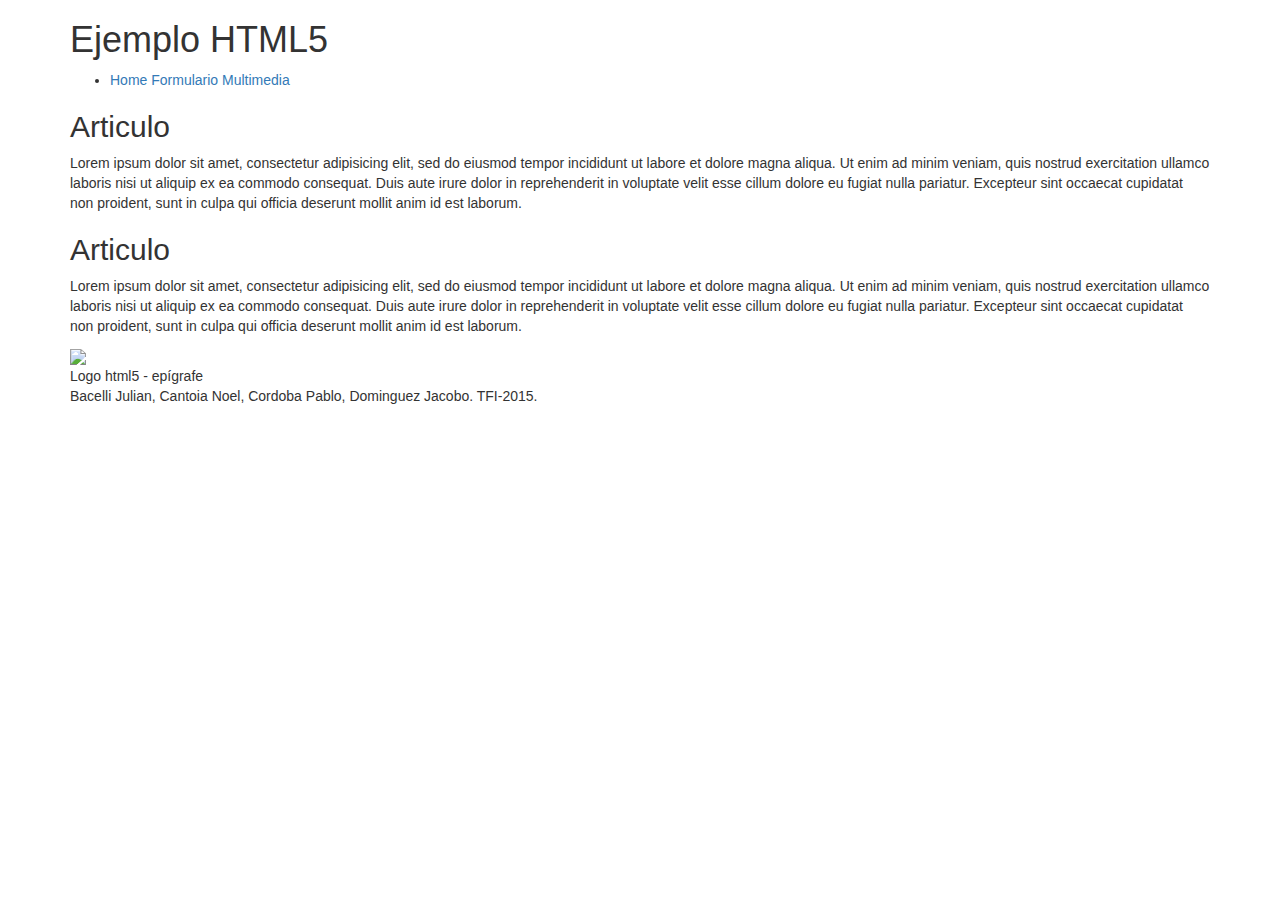
==== index.html @ 43580434 "Primeros archivos para codificación de ejemplo." ====
<!DOCTYPE html>
<html>
    <head>
        <meta charset="utf-8">
        <title>Ejemplo HTML5</title>
        <!-- Latest compiled and minified CSS -->
        <link rel="stylesheet" href="https://maxcdn.bootstrapcdn.com/bootstrap/3.3.5/css/bootstrap.min.css">
        <!-- Latest compiled and minified JavaScript -->
        <script src="https://maxcdn.bootstrapcdn.com/bootstrap/3.3.5/js/bootstrap.min.js"></script>
    </head>
    <body>
        <!--header-->
        <header>
            <div class="container">
                <h1>Ejemplo HTML5</h1>
            </div>
        </header>
        <div class="container">
            <nav>
                <ul>
                    <li>
                        <a href="./index.html">Home</a>
                        <a href="./formulario.html">Formulario</a>
                        <a href="./multimedia.html">Multimedia</a>
                    </li>
                </ul>
            </nav>
            <section id="contenido">
                <article>
                    <h2>Articulo</h2>
                    <p>
                        Lorem ipsum dolor sit amet, consectetur adipisicing elit, sed do eiusmod tempor incididunt ut labore et
                        dolore magna aliqua. Ut enim ad minim veniam, quis nostrud exercitation ullamco laboris nisi ut aliquip ex
                        ea commodo consequat. Duis aute irure dolor in reprehenderit in voluptate velit esse cillum dolore eu fugiat
                        nulla pariatur. Excepteur sint occaecat cupidatat non proident, sunt in culpa qui officia deserunt mollit anim id
                        est laborum.
                    </p>
                </article>
                <article>
                    <h2>Articulo</h2>
                    <p>
                        Lorem ipsum dolor sit amet, consectetur adipisicing elit, sed do eiusmod tempor incididunt ut labore et
                        dolore magna aliqua. Ut enim ad minim veniam, quis nostrud exercitation ullamco laboris nisi ut aliquip ex
                        ea commodo consequat. Duis aute irure dolor in reprehenderit in voluptate velit esse cillum dolore eu fugiat
                        nulla pariatur. Excepteur sint occaecat cupidatat non proident, sunt in culpa qui officia deserunt mollit anim id
                        est laborum.
                    </p>
                </article>
            </section>
            <aside>
                <figure>
                    <img src="http://www.juanignacioalberola.com/wp-content/uploads/2014/05/html5.png">
                    <figcaption>
                        Logo html5 - epígrafe
                    </figcaption>
                </figure>
            </aside>
        </div>

        <footer>
            <div class="container">
                Bacelli Julian, Cantoia Noel, Cordoba Pablo, Dominguez Jacobo. TFI-2015.
            </div>
        </footer>

    </body>
</html>
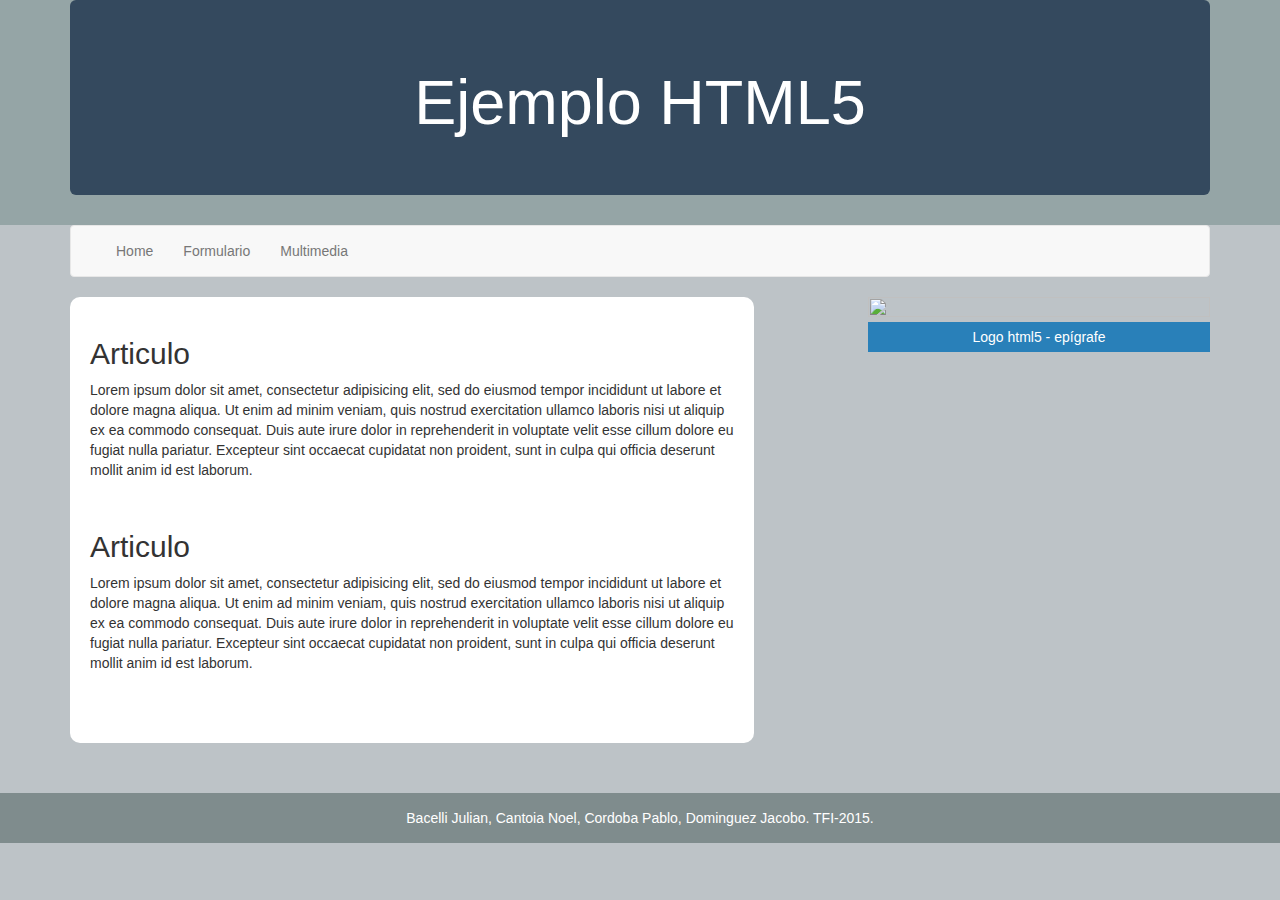
==== commit e1b2d3c2: "Terminada la home." ====
--- a/index.html
+++ b/index.html
@@ -2,9 +2,12 @@
 <html>
     <head>
         <meta charset="utf-8">
+        <meta name="viewport" content="width=device-width, initial-scale=1">
         <title>Ejemplo HTML5</title>
         <!-- Latest compiled and minified CSS -->
         <link rel="stylesheet" href="https://maxcdn.bootstrapcdn.com/bootstrap/3.3.5/css/bootstrap.min.css">
+        <!--own css-->
+        <link rel="stylesheet" href="./css/style.css">
         <!-- Latest compiled and minified JavaScript -->
         <script src="https://maxcdn.bootstrapcdn.com/bootstrap/3.3.5/js/bootstrap.min.js"></script>
     </head>
@@ -12,49 +15,61 @@
         <!--header-->
         <header>
             <div class="container">
-                <h1>Ejemplo HTML5</h1>
+                <div class="jumbotron text-center">
+                    <h1>Ejemplo HTML5</h1>
+                </div>
             </div>
         </header>
         <div class="container">
-            <nav>
-                <ul>
-                    <li>
-                        <a href="./index.html">Home</a>
-                        <a href="./formulario.html">Formulario</a>
-                        <a href="./multimedia.html">Multimedia</a>
-                    </li>
-                </ul>
+            <nav class="navbar navbar-default">
+                <div class="container">
+                    <div class="navbar-collapse collapse">
+                        <ul class="nav navbar-nav">
+                            <li>
+                                <a href="./index.html">Home</a>
+                            </li>
+                            <li>
+                                <a href="./formulario.html">Formulario</a>
+                            </li>
+                            <li>
+                                <a href="./multimedia.html">Multimedia</a>
+                            </li>
+                        </ul>
+                    </div>
+                </div>
             </nav>
-            <section id="contenido">
-                <article>
-                    <h2>Articulo</h2>
-                    <p>
-                        Lorem ipsum dolor sit amet, consectetur adipisicing elit, sed do eiusmod tempor incididunt ut labore et
-                        dolore magna aliqua. Ut enim ad minim veniam, quis nostrud exercitation ullamco laboris nisi ut aliquip ex
-                        ea commodo consequat. Duis aute irure dolor in reprehenderit in voluptate velit esse cillum dolore eu fugiat
-                        nulla pariatur. Excepteur sint occaecat cupidatat non proident, sunt in culpa qui officia deserunt mollit anim id
-                        est laborum.
-                    </p>
-                </article>
-                <article>
-                    <h2>Articulo</h2>
-                    <p>
-                        Lorem ipsum dolor sit amet, consectetur adipisicing elit, sed do eiusmod tempor incididunt ut labore et
-                        dolore magna aliqua. Ut enim ad minim veniam, quis nostrud exercitation ullamco laboris nisi ut aliquip ex
-                        ea commodo consequat. Duis aute irure dolor in reprehenderit in voluptate velit esse cillum dolore eu fugiat
-                        nulla pariatur. Excepteur sint occaecat cupidatat non proident, sunt in culpa qui officia deserunt mollit anim id
-                        est laborum.
-                    </p>
-                </article>
-            </section>
-            <aside>
-                <figure>
-                    <img src="http://www.juanignacioalberola.com/wp-content/uploads/2014/05/html5.png">
-                    <figcaption>
-                        Logo html5 - epígrafe
-                    </figcaption>
-                </figure>
-            </aside>
+            <div class="content-wrapper">
+                <section id="articulos">
+                    <article>
+                        <h2>Articulo</h2>
+                        <p>
+                            Lorem ipsum dolor sit amet, consectetur adipisicing elit, sed do eiusmod tempor incididunt ut labore et
+                            dolore magna aliqua. Ut enim ad minim veniam, quis nostrud exercitation ullamco laboris nisi ut aliquip ex
+                            ea commodo consequat. Duis aute irure dolor in reprehenderit in voluptate velit esse cillum dolore eu fugiat
+                            nulla pariatur. Excepteur sint occaecat cupidatat non proident, sunt in culpa qui officia deserunt mollit anim id
+                            est laborum.
+                        </p>
+                    </article>
+                    <article>
+                        <h2>Articulo</h2>
+                        <p>
+                            Lorem ipsum dolor sit amet, consectetur adipisicing elit, sed do eiusmod tempor incididunt ut labore et
+                            dolore magna aliqua. Ut enim ad minim veniam, quis nostrud exercitation ullamco laboris nisi ut aliquip ex
+                            ea commodo consequat. Duis aute irure dolor in reprehenderit in voluptate velit esse cillum dolore eu fugiat
+                            nulla pariatur. Excepteur sint occaecat cupidatat non proident, sunt in culpa qui officia deserunt mollit anim id
+                            est laborum.
+                        </p>
+                    </article>
+                </section>
+                <aside>
+                    <figure>
+                        <img src="http://www.juanignacioalberola.com/wp-content/uploads/2014/05/html5.png">
+                        <figcaption>
+                            Logo html5 - epígrafe
+                        </figcaption>
+                    </figure>
+                </aside>
+            </div>
         </div>
 
         <footer>
--- a/css/style.css
+++ b/css/style.css
@@ -0,0 +1,58 @@
+body{
+    background-color: #bdc3c7;
+}
+
+header{
+    background-color: #95a5a6;
+    color: white;
+}
+
+.jumbotron{
+    background-color: #34495e;
+}
+
+.content-wrapper{
+    display: flex;
+    display: -webkit-box;
+    display: -moz-box;
+    display: -ms-flexbox;
+    display: -webkit-flex;
+    display: flex;
+    flex-direction: row;
+    justify-content: space-between;
+    margin-bottom: 50px;
+}
+
+section#articulos{
+    background-color: white;
+    border-radius: 10px;
+    padding: 20px;
+    width: 60%;
+}
+
+article{
+    margin-bottom: 50px;
+}
+
+.content-wrapper aside{
+    width: 30%;
+}
+
+aside figure img{
+    height: 100%;
+    width: 100%;
+}
+
+figure figcaption{
+    background-color: #2980b9;
+    color: white;
+    text-align: center;
+    padding: 5px;
+}
+
+footer{
+    background-color: #7f8c8d;
+    text-align: center;
+    padding: 15px;
+    color: white;
+}
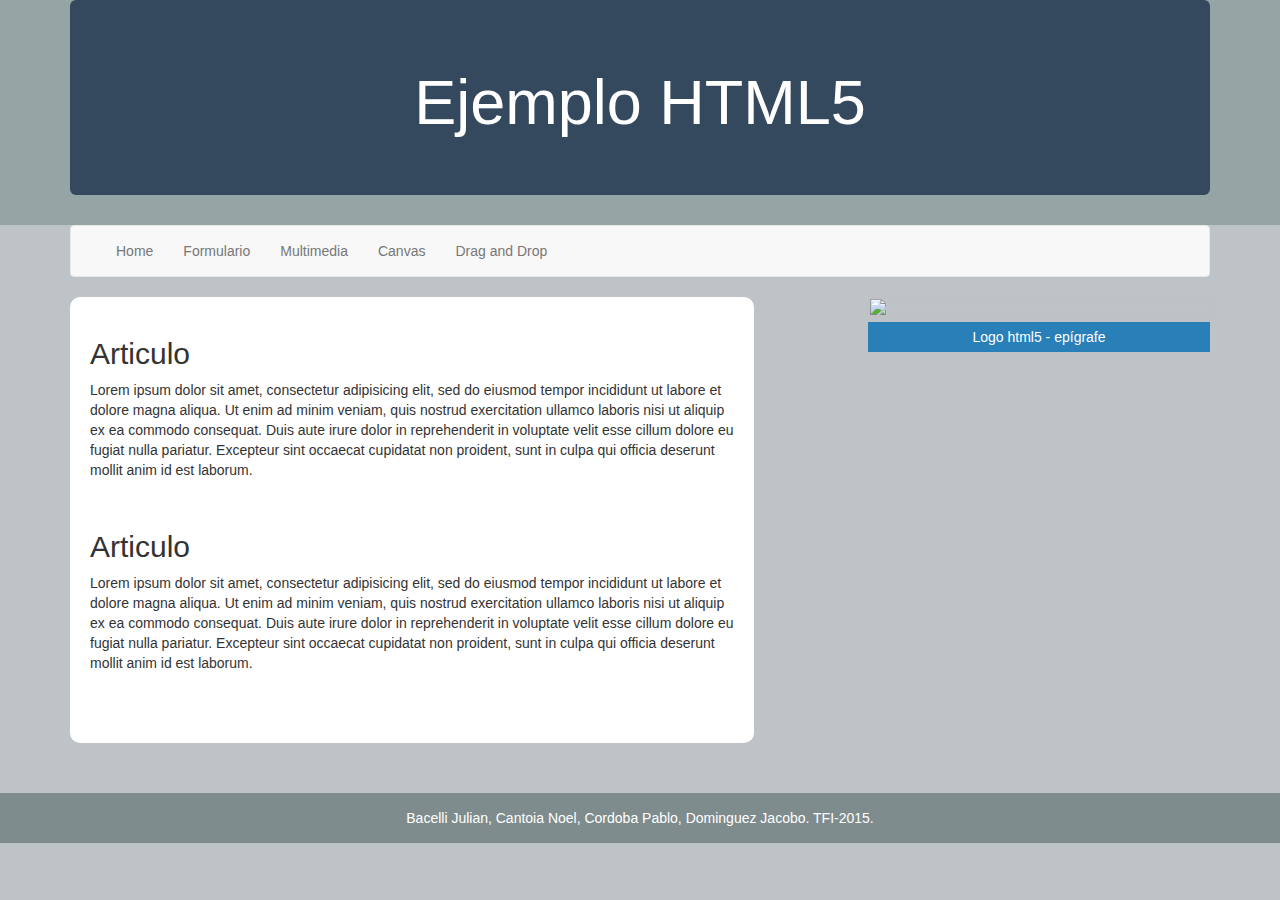
==== commit ec820bd9: "terminado" ====
--- a/index.html
+++ b/index.html
@@ -33,6 +33,12 @@
                             </li>
                             <li>
                                 <a href="./multimedia.html">Multimedia</a>
+                            </li>
+                            <li>
+                                <a href="./canvas.html">Canvas</a>
+                            </li>
+                            <li>
+                                <a href="./draganddrop.html">Drag and Drop</a>
                             </li>
                         </ul>
                     </div>
--- a/css/style.css
+++ b/css/style.css
@@ -23,11 +23,23 @@
     margin-bottom: 50px;
 }
 
+@media (max-width: 600px) {
+    .content-wrapper{
+        display: block;
+    }
+}
+
 section#articulos{
     background-color: white;
     border-radius: 10px;
     padding: 20px;
     width: 60%;
+}
+
+@media (max-width: 600px) {
+    section#articulos{
+        width: 100%;
+    }
 }
 
 article{
@@ -50,6 +62,14 @@
     padding: 5px;
 }
 
+@media (max-width: 600px) {
+    .content-wrapper aside{
+        width: 80%;
+        margin: 10%;
+        text-align: center;
+    }
+}
+
 footer{
     background-color: #7f8c8d;
     text-align: center;
